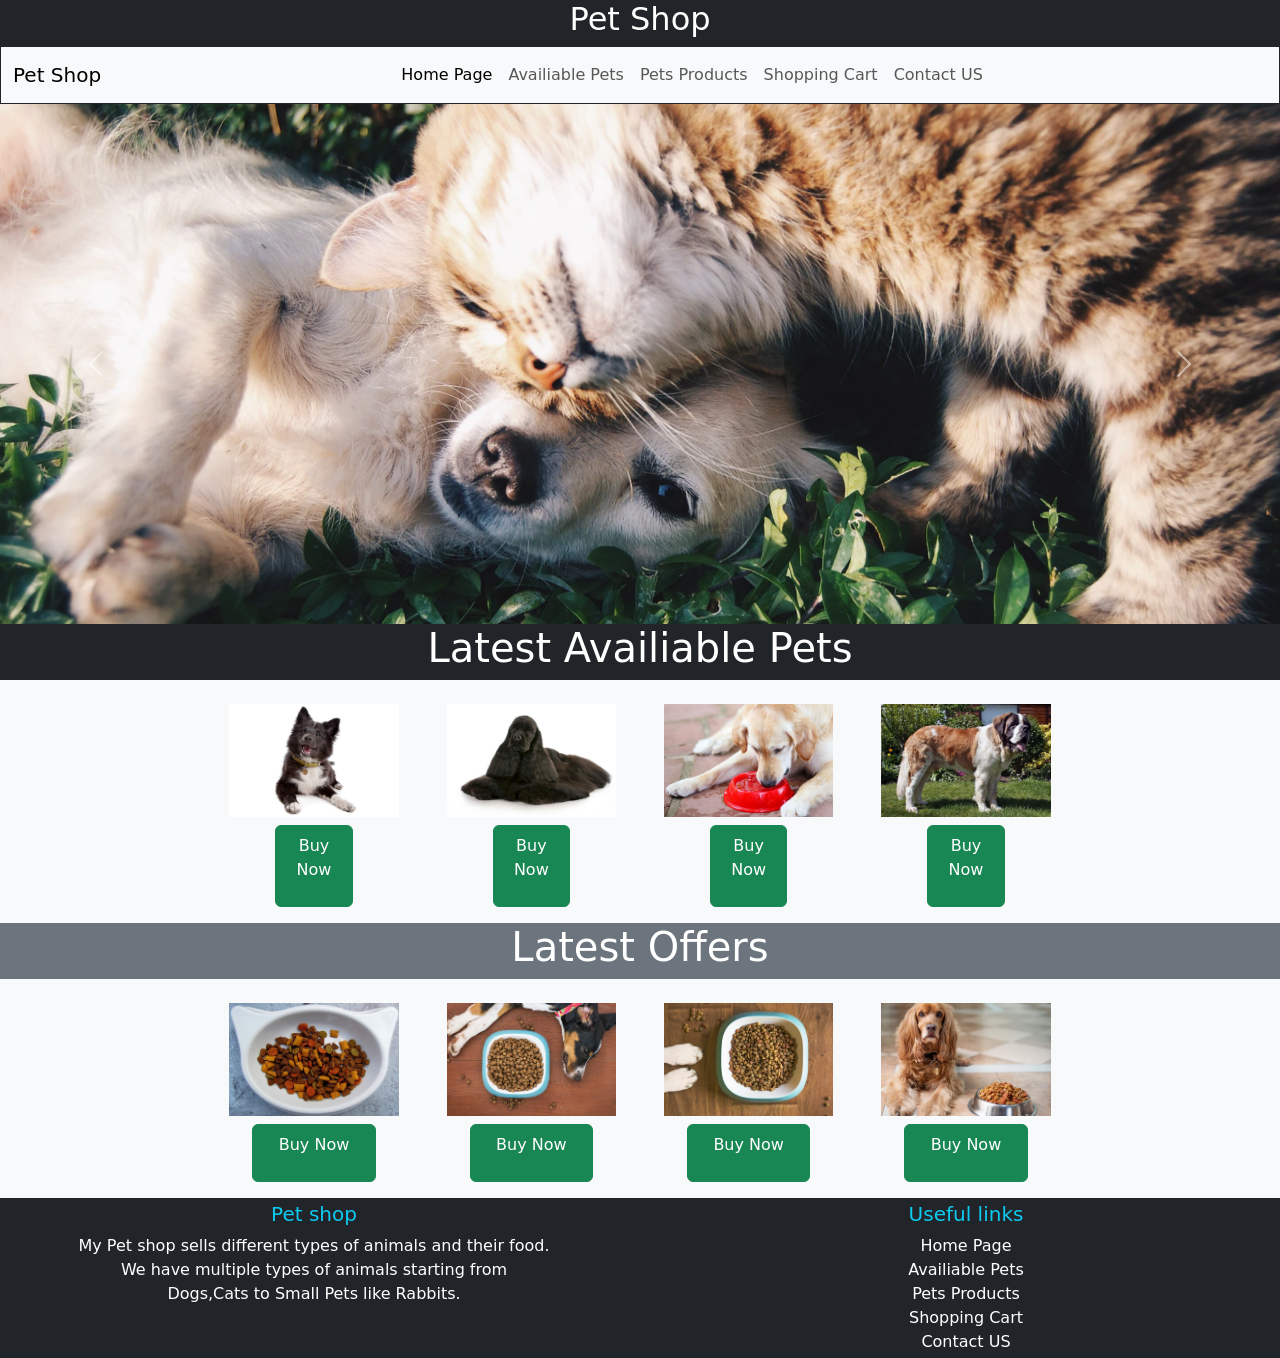
==== index.html @ 6c0086ec "update" ====
<!DOCTYPE html>
<html lang="en">
    <head>
        <!--title for the webpage-->
        <title>My Pet Shop</title>
        <!--links which are used to connect with bootstrap framework css and js latest version-->
        <link href="https://cdn.jsdelivr.net/npm/bootstrap@5.1.1/dist/css/bootstrap.min.css" rel="stylesheet">
        <script src="https://cdn.jsdelivr.net/npm/bootstrap@5.1.1/dist/js/bootstrap.bundle.min.js"></script>
    </head>
    <body>
      <!-- First div for the main header of the page with class row and column which take whole width of the page -->
      <!--Justify content to move the text in the center of page, with black background (bg-dark) and white text(text-white)-->
    <div class="row">
        <div class="col d-flex justify-content-center bg-dark text-white">
          <!--using heading 2 for the title-->
            <h2>Pet Shop</h2>
        </div>
    </div>
    <!--nav and navbar-expand-lg tag is used to create the navbar.-->
    <!--nav is used to create a navigation bar to use for links to your other pages, navbar and navbar-expand class is used to make the navbar -->
    <!-- in lining position in smaller devices-->
    <!--Navbar light bg light is to change the backgorung colour of the navbar.-->
    <nav class="navbar navbar-expand-lg navbar-light bg-light border border-dark">
      <div class="container-fluid">
        <!--a creates a link to the text, here its creating a link for petshop so when user clicks on pets it opens index.html-->
        <a class="navbar-brand"  href="index.html">Pet Shop</a>
        <!-- creating a button for the collapsing of my navbar links, class toggler is use for collapse plugin behaviours and 
        collapse is use for grouping and hiding navbar contents-->
        <button class="navbar-toggler" type="button" data-bs-toggle="collapse" data-bs-target="#navbarNavAltMarkup" aria-controls="navbarNavAltMarkup" aria-expanded="false" aria-label="Toggle navigation">
          <!--span is used to target a text to change the style of that 
            but in our case its the navbar toggler icon that changing to make it bigger -->
          <span class="navbar-toggler-icon"></span>
        </button>
        <!--Another div, class and id for the navbar, collapse navbar is used for collapsing the navbar depending on the user screen 
        and making it elements center with the class justify and using id to style this div. which is designed by Bootstrap. -->
        <div class="collapse navbar-collapse justify-content-center" id="navbarNavAltMarkup">
        <!--Another div for the navbar and navbar links with the class navbar-nav which allows you to design the navbar area-->
          <div class="navbar-nav">
            <!--a tag is used for hyperlinks, the class nav-links is a class used in bootstrap for links in navbar and 
            active shows the current link you on. -->
            <a class="nav-link active" href="index.html">Home Page</a>
            <a class="nav-link" href="availiablePets.html">Availiable Pets</a>
            <a class="nav-link" href="petsProducts.html">Pets Products</a>
            <a class="nav-link" href="shoppingCart/basketCart.html">Shopping Cart</a>
            <a class="nav-link" href="form.html">Contact US</a>
          </div>
        </div>
      </div>
    </nav>
    <!--Creating a new area for the carousel with the class row and col-lg which i used to make that 
    picture cover the whole screen for the size of or equal to 992px and when the size is below 992px
    it changes it sizes to adjust to the user screen.-->
    <div class="row">
        <div class="col-lg">
            <!--Div for designing the carousel inside. id and class carouselExampleControls and carousel slide 
              to design the div which is designed by bootstrap. data-bs-ride makes the slide animation to start when the page loads up
            otherwise it will move when the user clicks the move arrows.-->
            <div id="carouselExampleControls" class="carousel slide" data-bs-ride="carousel" >
              <!--Div is used for the images inside the carousel with the class carousel inner which comes with bootstrap framework.-->
                <div class="carousel-inner">
                  <!--Div for every image in the carousel, active is used to show the first picture,
                  d-block w100 is used to make the picture size 100% of the size of the screen. alt will show up when the picture 
                  is not showing to the user for some reason-->
                  <div class="carousel-item active">
                    <img src="Images/first.jpg" class="d-block w-100" alt="This is the first image of carousel which shows a dog and a cat togethor">
                  </div>
                  <div class="carousel-item">
                    <img src="Images/second.jpg" class="d-block w-100" alt="This is the second image of carousel showing a cat face.">
                  </div>
                  <div class="carousel-item">
                    <img src="Images/third.jpg" class="d-block w-100" alt="This is the second image of carousel showing multiple golden retrievers">
                  </div>
                </div>
                <!--Creating a button to move the picture from one to second to third. this button is using the class control-prev
                which is used to go to previous pcture.-->
                <button class="carousel-control-prev" type="button" data-bs-target="#carouselExampleControls" data-bs-slide="prev">
                  <span class="carousel-control-prev-icon" aria-hidden="true"></span>
                  <span class="visually-hidden">Previous</span>
                </button>
                <!--Creating another button to move the picture from one to second. this button is using the class control-next
                which is used to go to next pcture.-->
                <button class="carousel-control-next" type="button" data-bs-target="#carouselExampleControls" data-bs-slide="next">
                  <span class="carousel-control-next-icon" aria-hidden="true"></span>
                  <span class="visually-hidden">Next</span>
                </button>
              </div>
        </div>      
    </div>
    <!--creating two divs for new row and coloumn to put the heading Latest Availiable Pets in black banner. -->
    <div class="row">
      <!--d-flex class allows things to move easily inside the column, justify to move the text in the middle and 
      bg-dark and text white to make the text white and background colour black.-->
      <div class="col d-flex justify-content-center bg-dark text-white">
        <!--I'm using heading one for the text Latest Availiable Pets-->
          <h1>Latest Availiable Pets</h1>
      </div>
  </div>
  <!--Creating a div with class row to create a new section with light colour background-->
  <div class="row bg-light">
    <!--Div to design inside the new coloumn that i'm creating which whould take 16% of space inside the row becasue you can only 
    have 12 size column in my case im using 2 size to create six column, which makes 12 in total 100% of width of the page col-lg-2-->
    <!--I created two empty columns at the start of the row and at the end of the row to make space around the products.-->
    <div class="col-lg-2 p-3"></div>
    <!--Another div with same size column to fit the image and create a button which takes us to the shopping cart page.-->
    <!--class img-fluid is used to make the image responsiveness, which makes the width 100%max and height auto
    depending on the secreen size. mx auto is used for positioning horizantilly in center. d block is use for
    display property in css which is designed by bootstrap and p-2 is for the padding around the images.-->
    <div class="col-lg-2 p-3 text-center">
        <img src="Images/pets-dog3.jpg" class="img-fluid mx-auto d-block p-2" alt="Photo of the dog." > <a href="shoppingCart/basketCart.html" class="btn btn-success col-md-5 p-2" aria-label="shop now item button" style="text-decoration: none;"><p>Buy Now</p></a> 
      </div>
      <div class="col-lg-2 p-3 text-center">
        <img src="Images/pets-dog4.jpg" class="img-fluid mx-auto d-block p-2" alt="Dog playing with ball" > <a href="shoppingCart/basketCart.html" class="btn btn-success col-md-5 p-2" aria-label="shop now item button" style="text-decoration: none;"><p>Buy Now</p></a>
      </div>
      <div class="col-lg-2 p-3 text-center">
        <img src="Images/pets-dog5.jpg" class="img-fluid mx-auto d-bloc p-2" alt="Dog sitting on the beach"> <a href="shoppingCart/basketCart.html" class="btn btn-success col-md-5 p-2" aria-label="shop now item button" style="text-decoration: none;"><p>Buy Now</p></a>
      </div>
      <div class="col-lg-2 p-3 text-center">
        <img src="Images/pets-dog6.jpg" class="img-fluid mx-auto d-bloc p-2" alt="Dog sitting in the jungle"> <a href="shoppingCart/basketCart.html" class="btn btn-success col-md-5 p-2" aria-label="shop now item button" style="text-decoration: none;"><p>Buy Now</p></a>
      </div>
      <!--this div is empty becasue i want to create after the products and the end of the page.-->
      <div class="col-lg-2 p-3">
      </div>
  </div>
   <!--creating two divs for new row and coloumn to put the heading Latest Availiable Pets in black banner. -->
    <div class="row">
      <!--d-flex class allows things to move easily inside the column, justify to move the text in the middle and 
      bg-dark and text white to make the text white and background colour grey.-->
      <div class="col-lg bg-secondary text-center text-white">
        <!--I'm using heading one for the text Latest Availiable Pets-->
        <h1>Latest Offers</h1>
      </div>
    </div>
    <!--Creating a div with class row to create a new section with light colour background-->
    <div class="row bg-light">
      <!--Div to design inside the new coloumn that i'm creating which whould take 16% of space inside the row becasue you can only 
    have 12 size column in my case im using 2 size to create six column, which makes 12 in total 100% of width of the page col-lg-2-->
    <!--I created two empty columns at the start of the row and at the end of the row to make space around the products.-->
      <div class="col-lg-2 p-3"></div>
        <!--Another div with same size column to fit the image and create a button which takes us to the shopping cart page.-->
        <!--class img-fluid is used to make the image responsiveness, which makes the width 100%max and height auto
        depending on the secreen size. mx auto is used for positioning horizantilly in center. d block is use for
        display property in css which is designed by bootstrap and p-2 is for the padding around the images.-->
        <div class="col-lg-2 p-3 text-center">
          <img src="Images/pets-product4.jpg" class="img-fluid mx-auto d-block text-center p-2" alt="pets food" > 
          
          <a href="shoppingCart/basketCart.html" class="btn btn-success col-md-8 p-2" role="button" aria-label="shop now item button" disabled  style="text-decoration: none;"><p>Buy Now</p></a> 
        </div>
        <div class="col-lg-2 p-3 text-center">
          <img src="Images/pets-product5.jpg" class="img-fluid mx-auto d-block text-center p-2" alt="pets food" > 
          
          <a href="shoppingCart/basketCart.html" class = "btn btn-success col-md-8 p-2" aria-label="shop now item button" style="text-decoration: none;"><p>Buy Now</p></a>
        </div>
        <div class="col-lg-2 p-3 text-center">
          <img src="Images/pets-product6.jpg" class="img-fluid mx-auto d-bloc text-center p-2" alt="pets food"> <a href="shoppingCart/basketCart.html" class="btn btn-success col-md-8 p-2" aria-label="shop now item button" style="text-decoration: none;"><p>Buy Now</p></a>
        </div>
        <div class="col-lg-2 p-3 text-center">
          <img src="Images/pets-product7.jpg" class="img-fluid mx-auto d-block text-center p-2" alt="pets food"> <a href="shoppingCart/basketCart.html" class="btn btn-success col-md-8 p-2" aria-label="shop now item button" style="text-decoration: none;"><p>Buy Now</p></a>
        </div>
        <!--this div is empty becasue i want to create after the products and the end of the page.-->
        <div class="col-lg-2 p-3">
        </div>
    </div>
    <!--footer is used to start a footer for tha page, m-auto is used for horizontally centering,py is used for
    padding up and down with size 1 and bg dark is to make the background dark.-->
    <footer class="footer m-auto py-1 bg-dark">
      <!--creating a div to crate a section for the footer with a row class which allows me to divide the footer
      in multiple sections and allows me to design the footer section by section.-->
      <div class="row">
        <!--creating a container fluid which makes the width 100% on all the devices, creating a column of a size 6
        which makes it 50% of the width of the page in general, because i want to section in my footer.-->
        <div class="container-fluid col-lg-6 text-center">
          <!--this is the title of this section of the footer with heading five and class test info to make the colour blue.-->
         <h5 class="text-info">Pet shop</h5>
         <!--p is used to write normal text, class text center to make the text center, text white is to make the 
        text white and br is to create new line for the text.-->
         <p class="text-center text-white">My Pet shop sells different types of animals and their food.<br> We have multiple types of animals starting from <br> Dogs,Cats to Small Pets like Rabbits.</p>
        </div>
        <!--creating a div to crate a section for the footer with a col class-->
        <!--creating a container fluid which makes the width 100% on all the devices, creating a column of a size 6
        which makes it 50% of the width of the page in general-->
        <div class="container-fluid col-lg-6 text-center">
          <!--this is the title of this section of the footer with heading five and class test info to make the colour blue.-->
          <h5 class="text-info">Useful links</h5>
           <!--creating links to other pages with tag a, nav links which is used by bootstrap and text white
          to make the text white,-->
          <a class="nav-link text-white" href="index.html">Home Page</a>
          <a class="nav-link text-white" href="availiablePets.html">Availiable Pets</a>
          <a class="nav-link text-white" href="petsProducts.html">Pets Products</a>
          <a class="nav-link text-white" href="shoppingCart/basketCart.html">Shopping Cart</a>
          <a class="nav-link text-white" href="form.html">Contact US</a>
        </div>
      </div>
    </footer>
  </body>
</html>
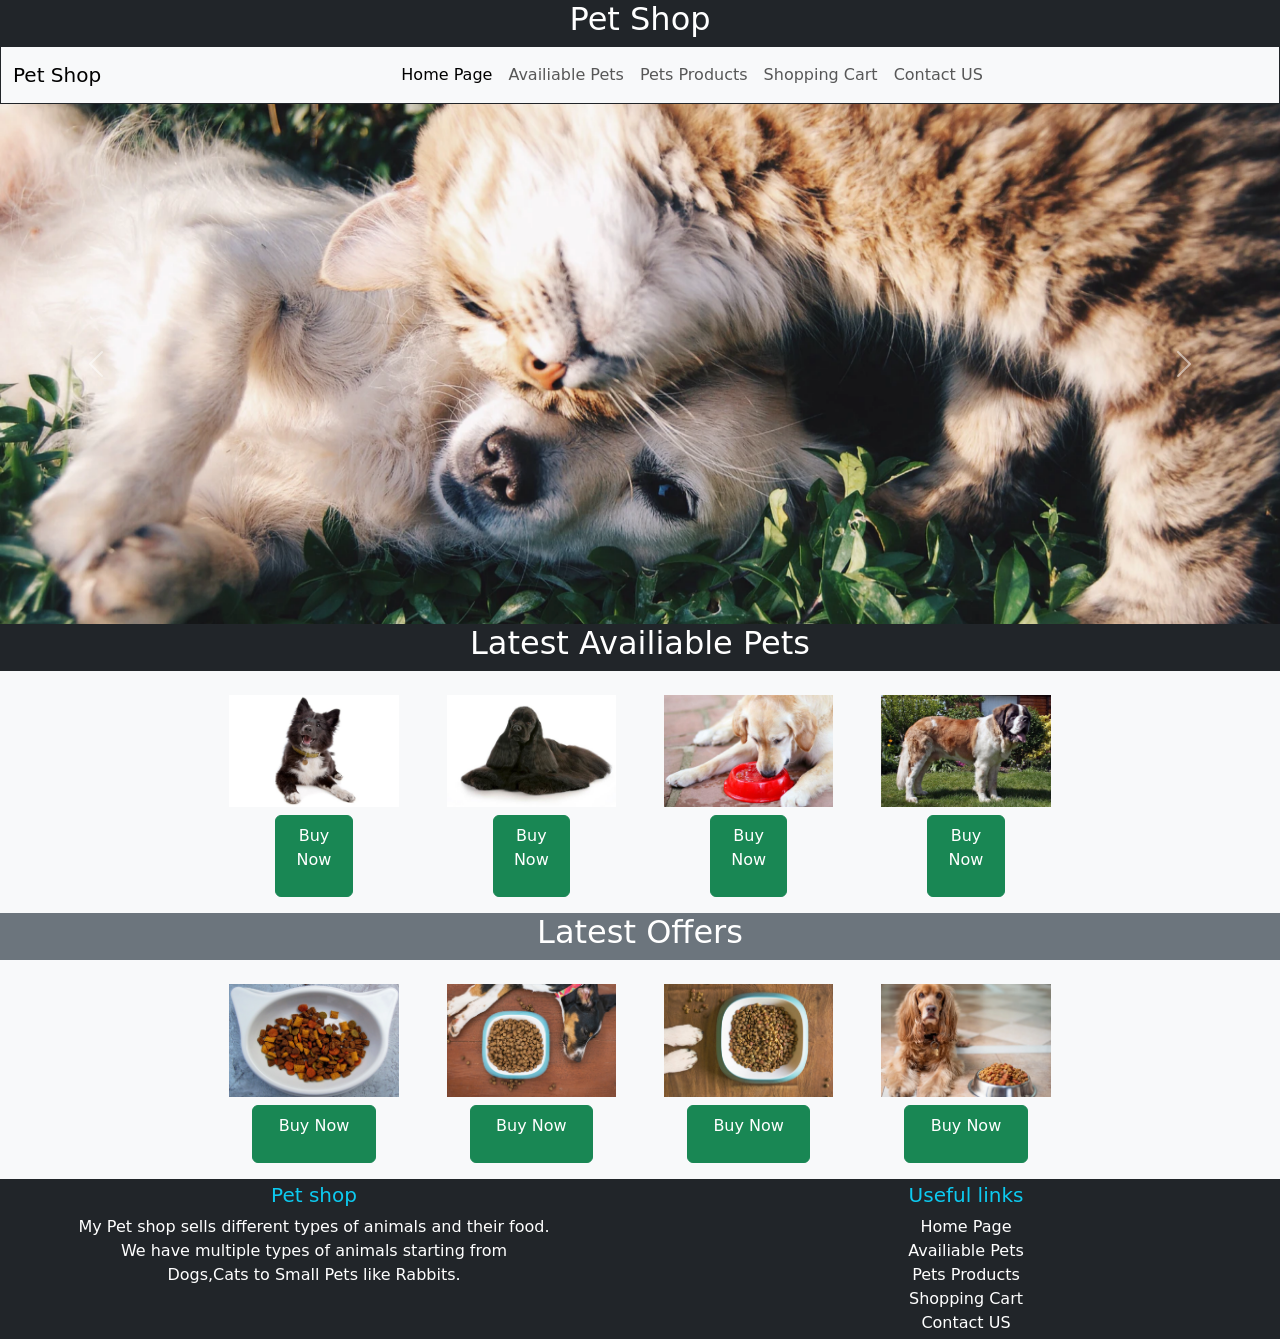
==== commit 8f33e320: "update" ====
--- a/index.html
+++ b/index.html
@@ -91,8 +91,8 @@
       <!--d-flex class allows things to move easily inside the column, justify to move the text in the middle and 
       bg-dark and text white to make the text white and background colour black.-->
       <div class="col d-flex justify-content-center bg-dark text-white">
-        <!--I'm using heading one for the text Latest Availiable Pets-->
-          <h1>Latest Availiable Pets</h1>
+        <!--I'm using heading two for the text Latest Availiable Pets-->
+          <h2>Latest Availiable Pets</h2>
       </div>
   </div>
   <!--Creating a div with class row to create a new section with light colour background-->
@@ -106,16 +106,16 @@
     depending on the secreen size. mx auto is used for positioning horizantilly in center. d block is use for
     display property in css which is designed by bootstrap and p-2 is for the padding around the images.-->
     <div class="col-lg-2 p-3 text-center">
-        <img src="Images/pets-dog3.jpg" class="img-fluid mx-auto d-block p-2" alt="Photo of the dog." > <a href="shoppingCart/basketCart.html" class="btn btn-success col-md-5 p-2" aria-label="shop now item button" style="text-decoration: none;"><p>Buy Now</p></a> 
+        <img src="Images/pets-dog3.jpg" class="img-fluid mx-auto d-block p-2" alt="Photo of the dog." > <a href="shoppingCart/basketCart.html" class="btn btn-success col-md-5 p-2" aria-label="Buy now item button" style="text-decoration: none;"><p>Buy Now</p></a> 
       </div>
       <div class="col-lg-2 p-3 text-center">
-        <img src="Images/pets-dog4.jpg" class="img-fluid mx-auto d-block p-2" alt="Dog playing with ball" > <a href="shoppingCart/basketCart.html" class="btn btn-success col-md-5 p-2" aria-label="shop now item button" style="text-decoration: none;"><p>Buy Now</p></a>
+        <img src="Images/pets-dog4.jpg" class="img-fluid mx-auto d-block p-2" alt="Dog playing with ball" > <a href="shoppingCart/basketCart.html" class="btn btn-success col-md-5 p-2" aria-label="Buy now item button" style="text-decoration: none;"><p>Buy Now</p></a>
       </div>
       <div class="col-lg-2 p-3 text-center">
-        <img src="Images/pets-dog5.jpg" class="img-fluid mx-auto d-bloc p-2" alt="Dog sitting on the beach"> <a href="shoppingCart/basketCart.html" class="btn btn-success col-md-5 p-2" aria-label="shop now item button" style="text-decoration: none;"><p>Buy Now</p></a>
+        <img src="Images/pets-dog5.jpg" class="img-fluid mx-auto d-bloc p-2" alt="Dog sitting on the beach"> <a href="shoppingCart/basketCart.html" class="btn btn-success col-md-5 p-2" aria-label="Buy now item button" style="text-decoration: none;"><p>Buy Now</p></a>
       </div>
       <div class="col-lg-2 p-3 text-center">
-        <img src="Images/pets-dog6.jpg" class="img-fluid mx-auto d-bloc p-2" alt="Dog sitting in the jungle"> <a href="shoppingCart/basketCart.html" class="btn btn-success col-md-5 p-2" aria-label="shop now item button" style="text-decoration: none;"><p>Buy Now</p></a>
+        <img src="Images/pets-dog6.jpg" class="img-fluid mx-auto d-bloc p-2" alt="Dog sitting in the jungle"> <a href="shoppingCart/basketCart.html" class="btn btn-success col-md-5 p-2" aria-label="Buy now item button" style="text-decoration: none;"><p>Buy Now</p></a>
       </div>
       <!--this div is empty becasue i want to create after the products and the end of the page.-->
       <div class="col-lg-2 p-3">
@@ -126,8 +126,8 @@
       <!--d-flex class allows things to move easily inside the column, justify to move the text in the middle and 
       bg-dark and text white to make the text white and background colour grey.-->
       <div class="col-lg bg-secondary text-center text-white">
-        <!--I'm using heading one for the text Latest Availiable Pets-->
-        <h1>Latest Offers</h1>
+        <!--I'm using heading two for the text Latest Availiable Pets-->
+        <h2>Latest Offers</h2>
       </div>
     </div>
     <!--Creating a div with class row to create a new section with light colour background-->
@@ -143,18 +143,18 @@
         <div class="col-lg-2 p-3 text-center">
           <img src="Images/pets-product4.jpg" class="img-fluid mx-auto d-block text-center p-2" alt="pets food" > 
           
-          <a href="shoppingCart/basketCart.html" class="btn btn-success col-md-8 p-2" role="button" aria-label="shop now item button" disabled  style="text-decoration: none;"><p>Buy Now</p></a> 
+          <a href="shoppingCart/basketCart.html" class="btn btn-success col-md-8 p-2" role="button" aria-label="Buy now item button" style="text-decoration: none;"><p>Buy Now</p></a> 
         </div>
         <div class="col-lg-2 p-3 text-center">
           <img src="Images/pets-product5.jpg" class="img-fluid mx-auto d-block text-center p-2" alt="pets food" > 
           
-          <a href="shoppingCart/basketCart.html" class = "btn btn-success col-md-8 p-2" aria-label="shop now item button" style="text-decoration: none;"><p>Buy Now</p></a>
+          <a href="shoppingCart/basketCart.html" class = "btn btn-success col-md-8 p-2" aria-label="Buy now item button" style="text-decoration: none;"><p>Buy Now</p></a>
         </div>
         <div class="col-lg-2 p-3 text-center">
-          <img src="Images/pets-product6.jpg" class="img-fluid mx-auto d-bloc text-center p-2" alt="pets food"> <a href="shoppingCart/basketCart.html" class="btn btn-success col-md-8 p-2" aria-label="shop now item button" style="text-decoration: none;"><p>Buy Now</p></a>
+          <img src="Images/pets-product6.jpg" class="img-fluid mx-auto d-bloc text-center p-2" alt="pets food"> <a href="shoppingCart/basketCart.html" class="btn btn-success col-md-8 p-2" aria-label="Buy now item button" style="text-decoration: none;"><p>Buy Now</p></a>
         </div>
         <div class="col-lg-2 p-3 text-center">
-          <img src="Images/pets-product7.jpg" class="img-fluid mx-auto d-block text-center p-2" alt="pets food"> <a href="shoppingCart/basketCart.html" class="btn btn-success col-md-8 p-2" aria-label="shop now item button" style="text-decoration: none;"><p>Buy Now</p></a>
+          <img src="Images/pets-product7.jpg" class="img-fluid mx-auto d-block text-center p-2" alt="pets food"> <a href="shoppingCart/basketCart.html" class="btn btn-success col-md-8 p-2" aria-label="Buy now item button" style="text-decoration: none;"><p>Buy Now</p></a>
         </div>
         <!--this div is empty becasue i want to create after the products and the end of the page.-->
         <div class="col-lg-2 p-3">
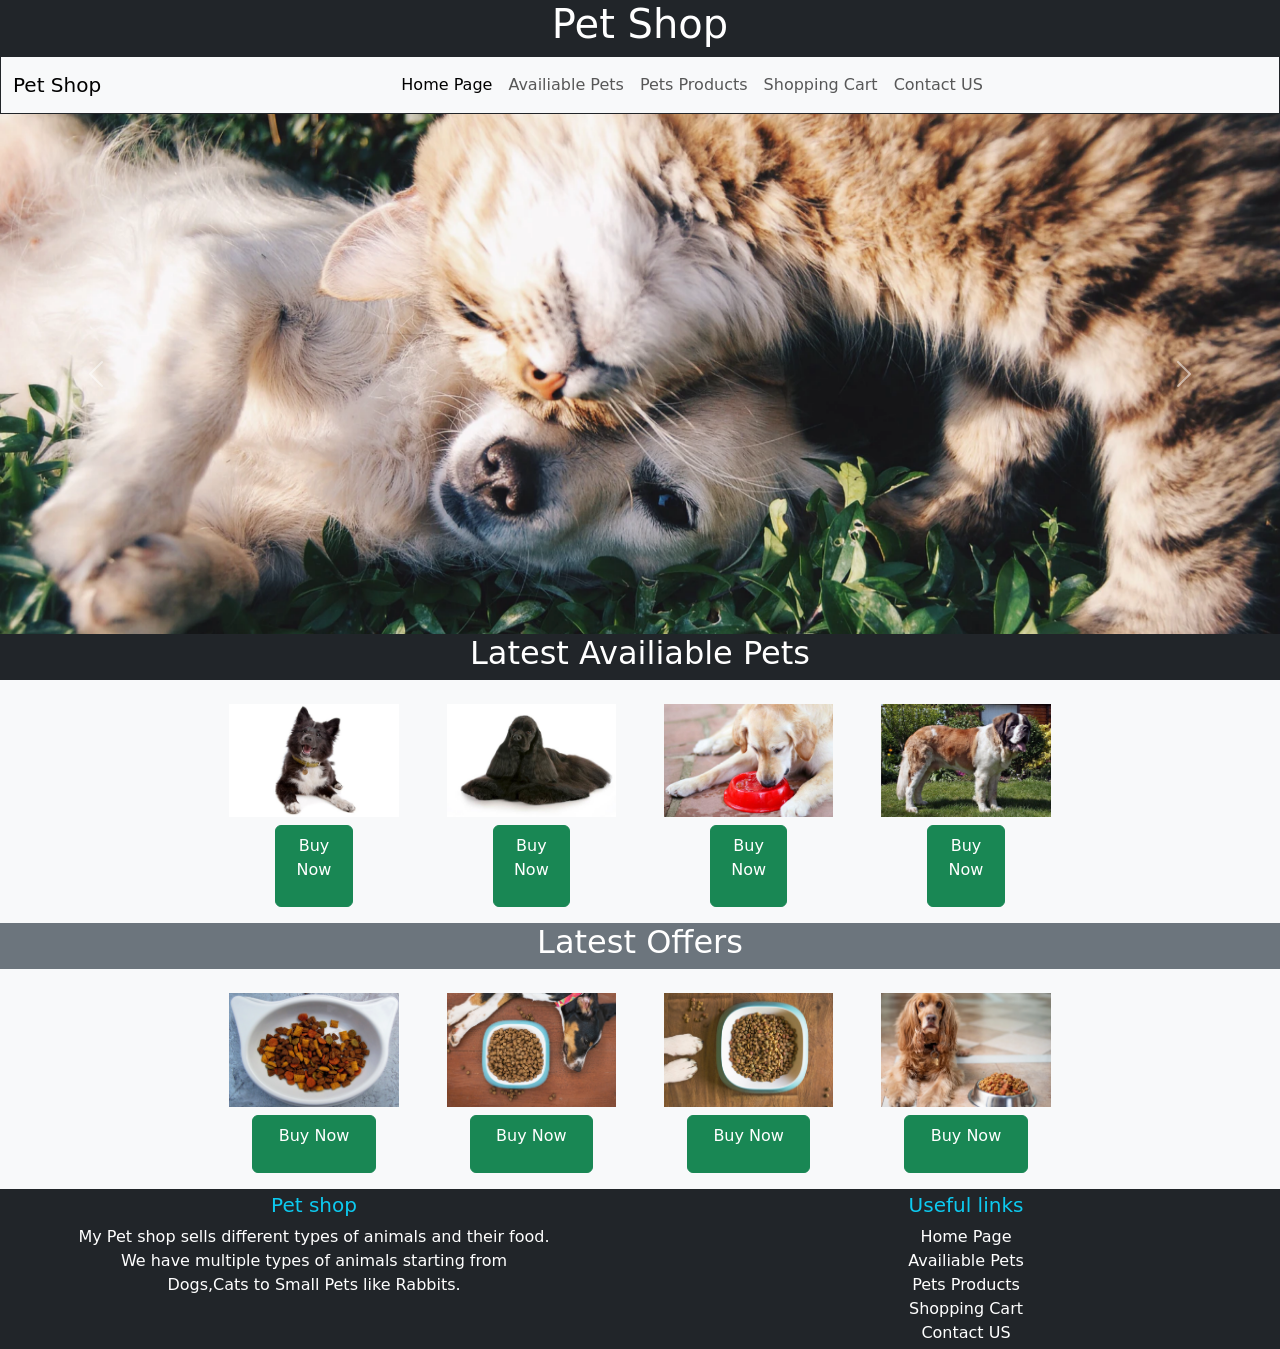
==== commit 09732173: "update" ====
--- a/index.html
+++ b/index.html
@@ -1,6 +1,7 @@
 <!DOCTYPE html>
 <html lang="en">
     <head>
+      <meta charset="UTF-8">
         <!--title for the webpage-->
         <title>My Pet Shop</title>
         <!--links which are used to connect with bootstrap framework css and js latest version-->
@@ -12,8 +13,8 @@
       <!--Justify content to move the text in the center of page, with black background (bg-dark) and white text(text-white)-->
     <div class="row">
         <div class="col d-flex justify-content-center bg-dark text-white">
-          <!--using heading 2 for the title-->
-            <h2>Pet Shop</h2>
+          <!--using heading 1 for the title-->
+            <h1>Pet Shop</h1>
         </div>
     </div>
     <!--nav and navbar-expand-lg tag is used to create the navbar.-->
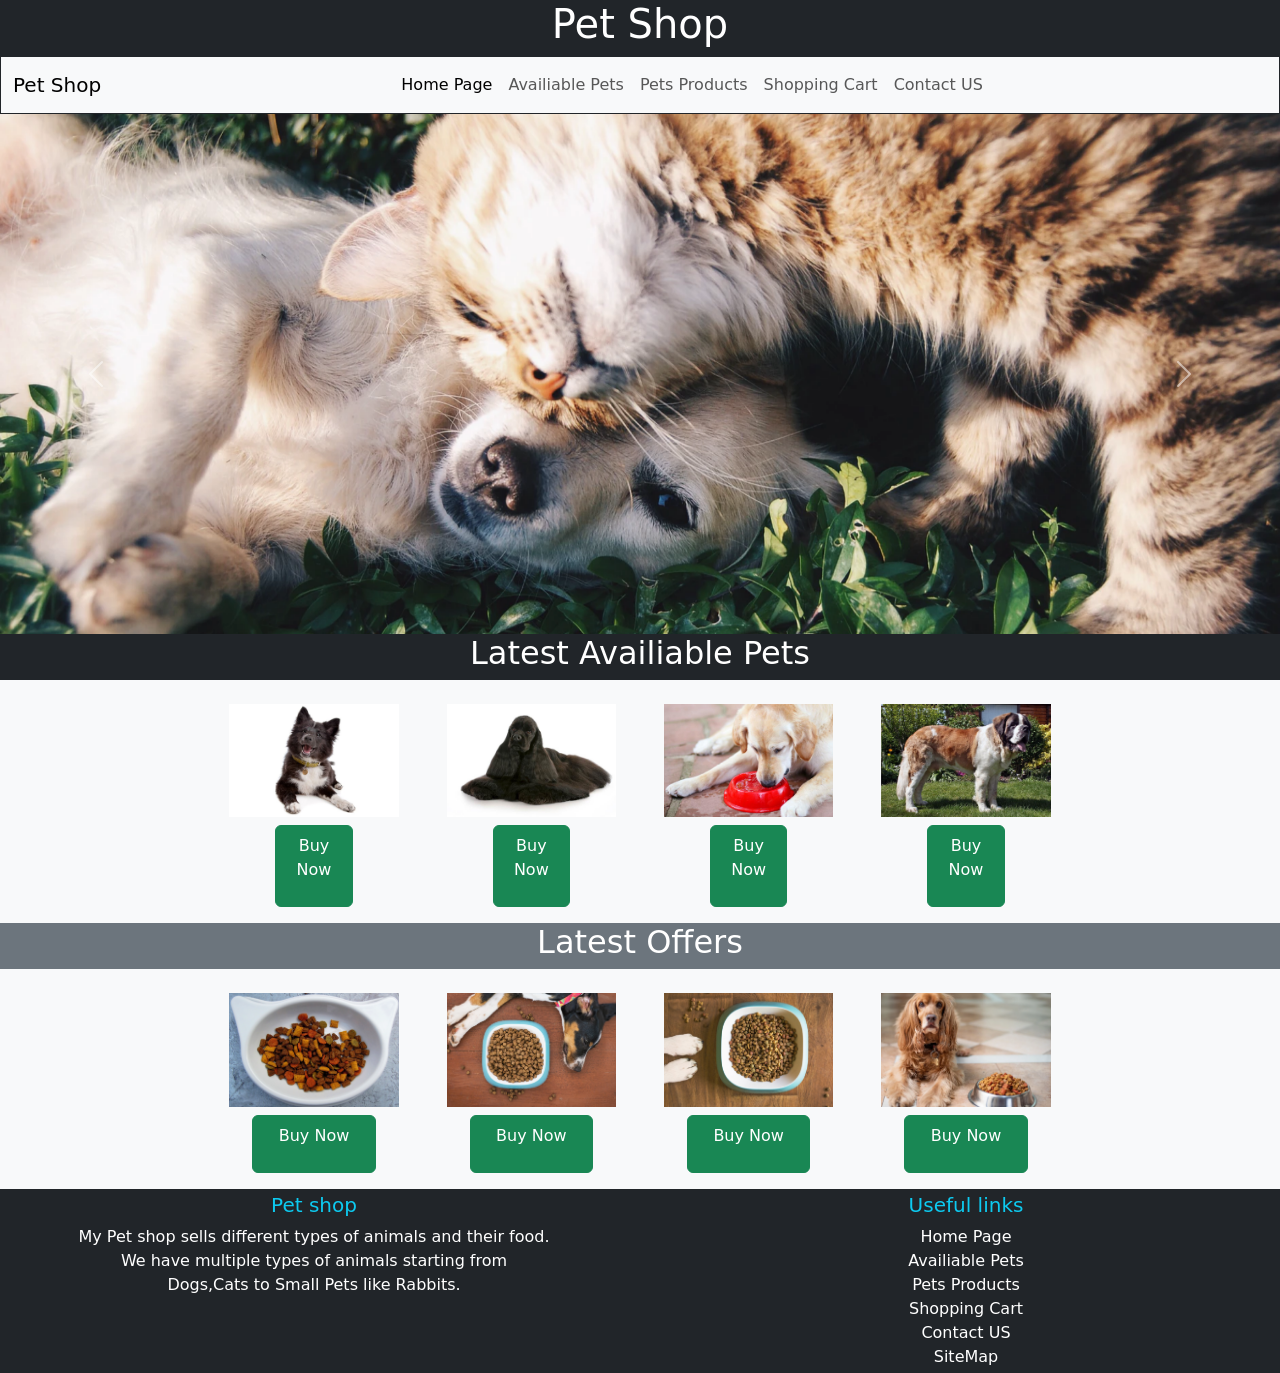
==== commit 96cd7f5a: "update xml" ====
--- a/index.html
+++ b/index.html
@@ -189,6 +189,7 @@
           <a class="nav-link text-white" href="petsProducts.html">Pets Products</a>
           <a class="nav-link text-white" href="shoppingCart/basketCart.html">Shopping Cart</a>
           <a class="nav-link text-white" href="form.html">Contact US</a>
+          <a class="nav-link text-white" href="sitemap.xml">SiteMap</a>
         </div>
       </div>
     </footer>
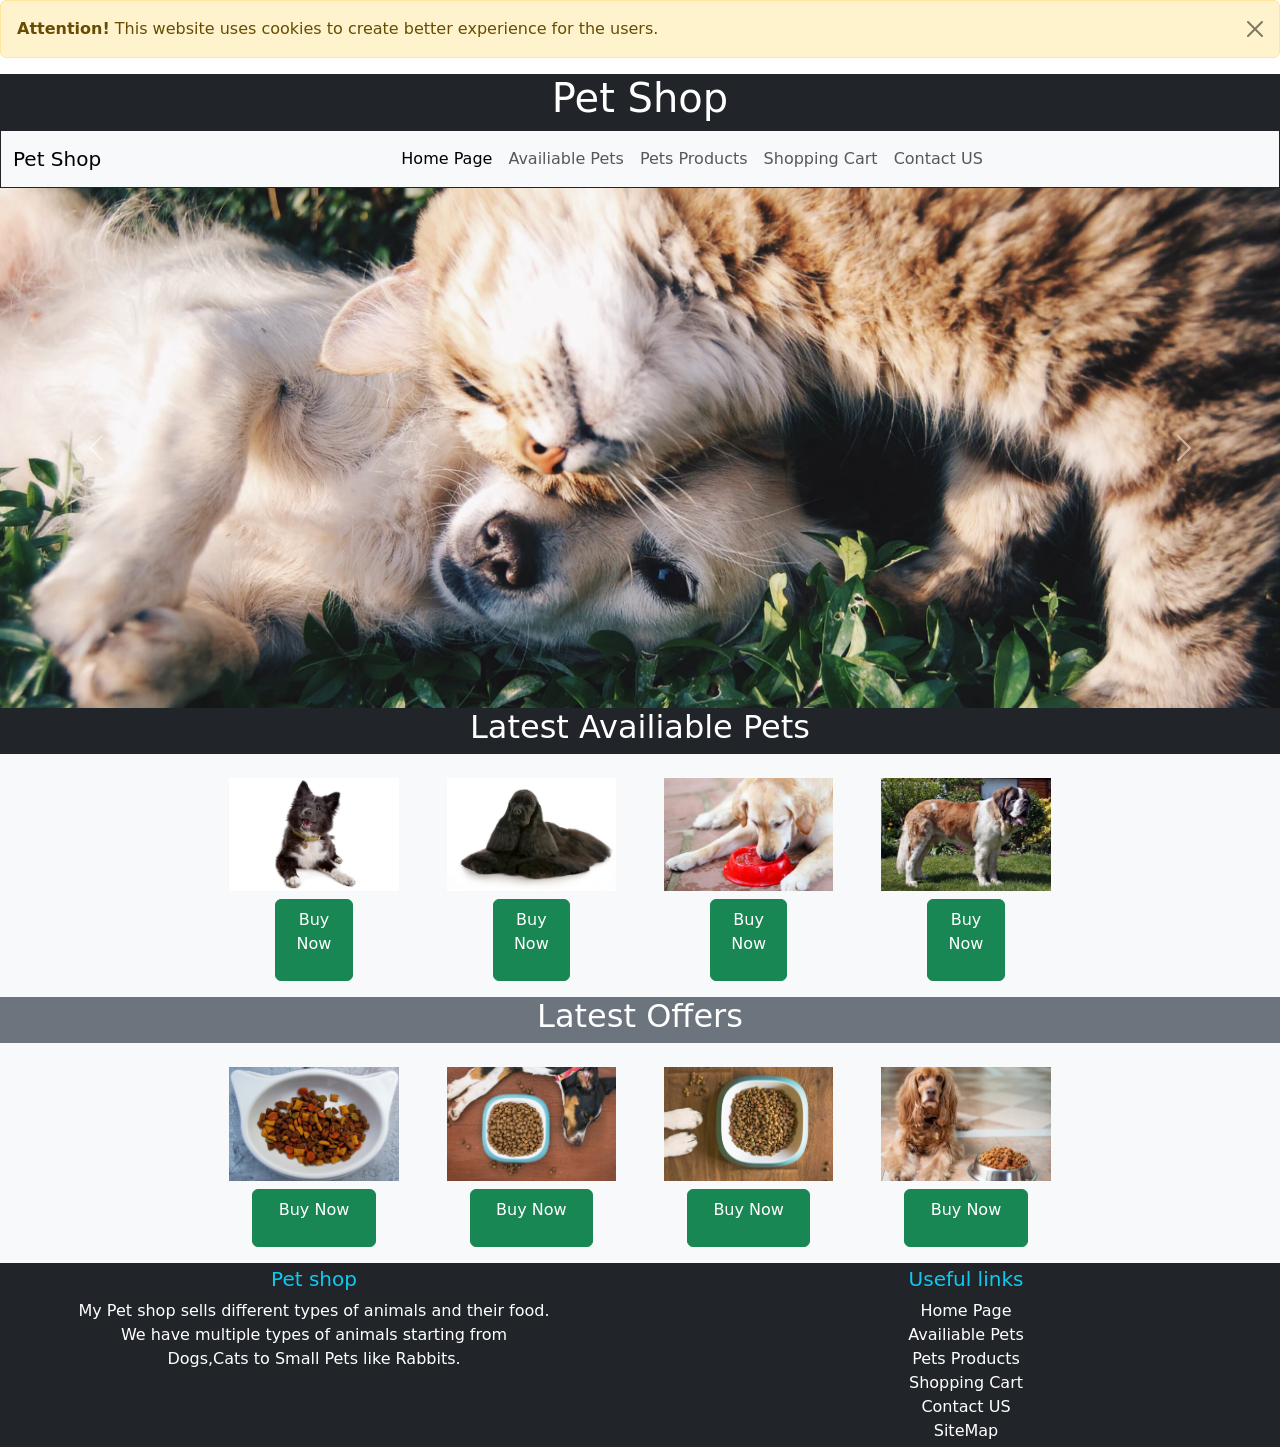
==== commit 16264881: "update" ====
--- a/index.html
+++ b/index.html
@@ -9,6 +9,12 @@
         <script src="https://cdn.jsdelivr.net/npm/bootstrap@5.1.1/dist/js/bootstrap.bundle.min.js"></script>
     </head>
     <body>
+      <!--This code is to add alert for the users about the use of cookies and data collection.-->
+      <!-- alert warning is the colour of the alert, alert dismissible is for removing the alert and fade show is to use animation when dismissing the alert.-->
+      <div class="alert alert-warning alert-dismissible fade show" role="alert">
+        <strong>Attention!</strong> This website uses cookies to create better experience for the users.
+        <button type="button" class="btn-close" data-bs-dismiss="alert" aria-label="Close"></button>
+      </div>
       <!-- First div for the main header of the page with class row and column which take whole width of the page -->
       <!--Justify content to move the text in the center of page, with black background (bg-dark) and white text(text-white)-->
     <div class="row">
